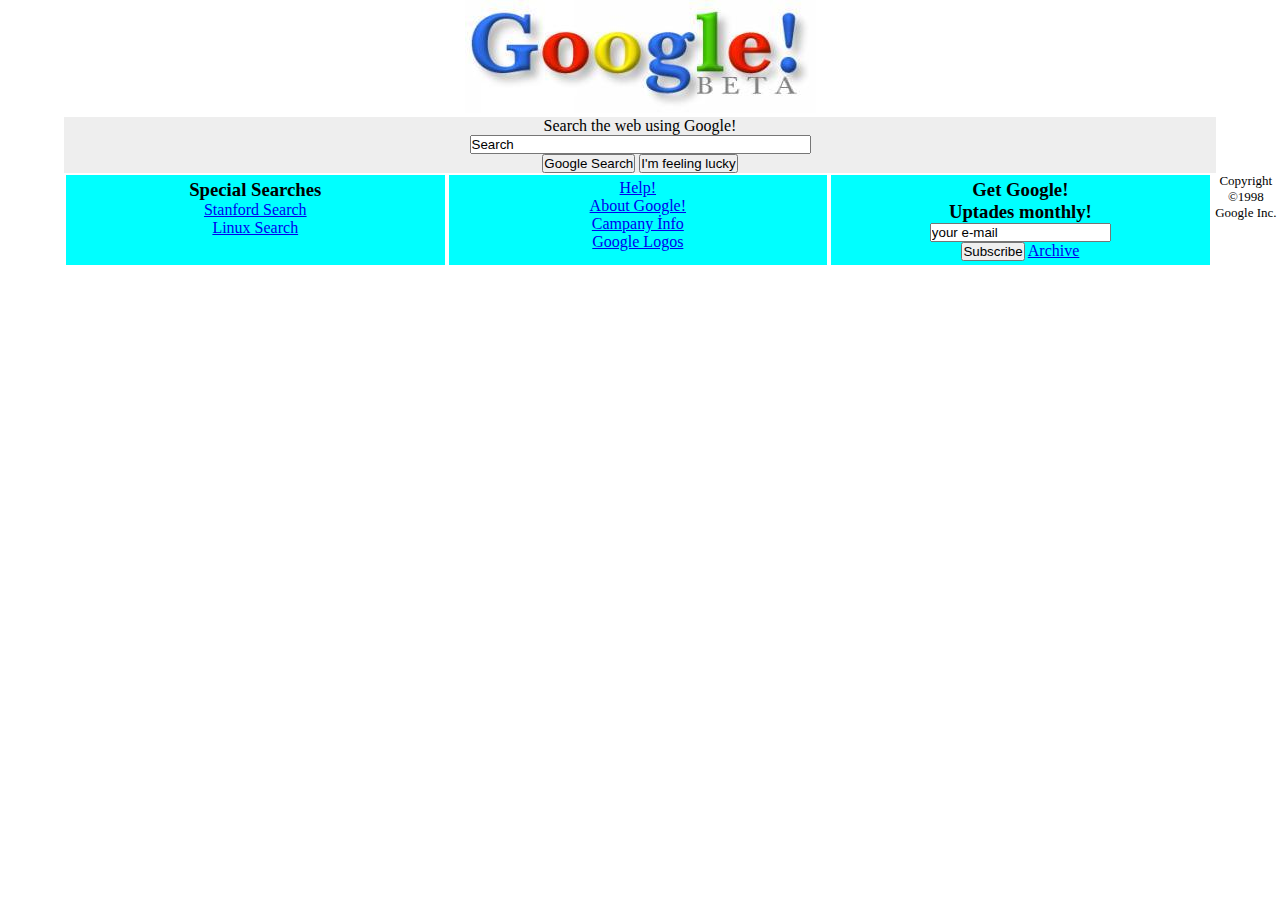
==== googleweb/index.html @ 184afbb9 "google1988" ====
<!DOCTYPE html>
<html lang="en">
<head>
    <meta charset="UTF-8">
    <meta name="viewport" content="width=device-width, initial-scale=1.0">
    <title>Google 1988</title>
    <link rel="stylesheet" href="css/styles.css">
</head>
<body>
    <div class="main">
        <center>
            <!-- Google Logo Starts -->
         <figure>
            <img src="img/google.jpg" alt="Google LOgo">
         </figure>
      
          <!-- Google Logo End -->
        <!-- Search fields start -->
        <div class="bg-gray search">
            <p>Search the web using Google!</p>
            <input type="text" name="search" value="Search" size="40">
            <br>
            <input type="button" value="Google Search">
            <input type="button" value="I'm feeling lucky">
            <div class="wd-90">
               <div class="bg-aqua">
                <h3>Special Searches</h3>
                <a href="#">Stanford Search</a><br>
                <a href="#">Linux Search</a>
               </div>
               <div class="bg-aqua">
                <a href="#">Help!</a><br>
                <a href="#">About Google!</a><br>
                <a href="#">Campany İnfo</a><br>
                <a href="3">Google Logos</a>
               </div>
               <div class="bg-aqua">
                <h3>Get Google!</h3>
                <h3>Uptades monthly!</h3>
                <input type="text" name="email" id="email" value="your e-mail"><br>
                <input type="button" value="Subscribe">
                <a href="#">Archive</a>
               </div>

            </div>

        </div>
         <!-- Search fields end -->
        </center>
        <!-- footer start -->
        <footer>
            <p>Copyright ©1998 Google Inc.</p>
        </footer>
        <!-- footer end -->
    </div>
    
</body>
</html>
---- googleweb/css/styles.css ----
* {
    box-sizing: border-box;
    margin: 0;
    padding: 0;
  }
  .main{
    width: 100%;
  }
  div img{
    text-align: center;
  }
  .bg-gray {
    background: #eeeeee;
  }
.search{
    width: 90%;
    height: 6%;
}  
.bg-aqua{
    background-color: aqua;
    margin:2px;
    padding: 4px;
    float: left;
    width: 32.86%;
    height:90px;
}
div .wd-90{
    width: 100%; 
    height:8%;
}
footer p{
    text-align: center;
    font-size: small;
}
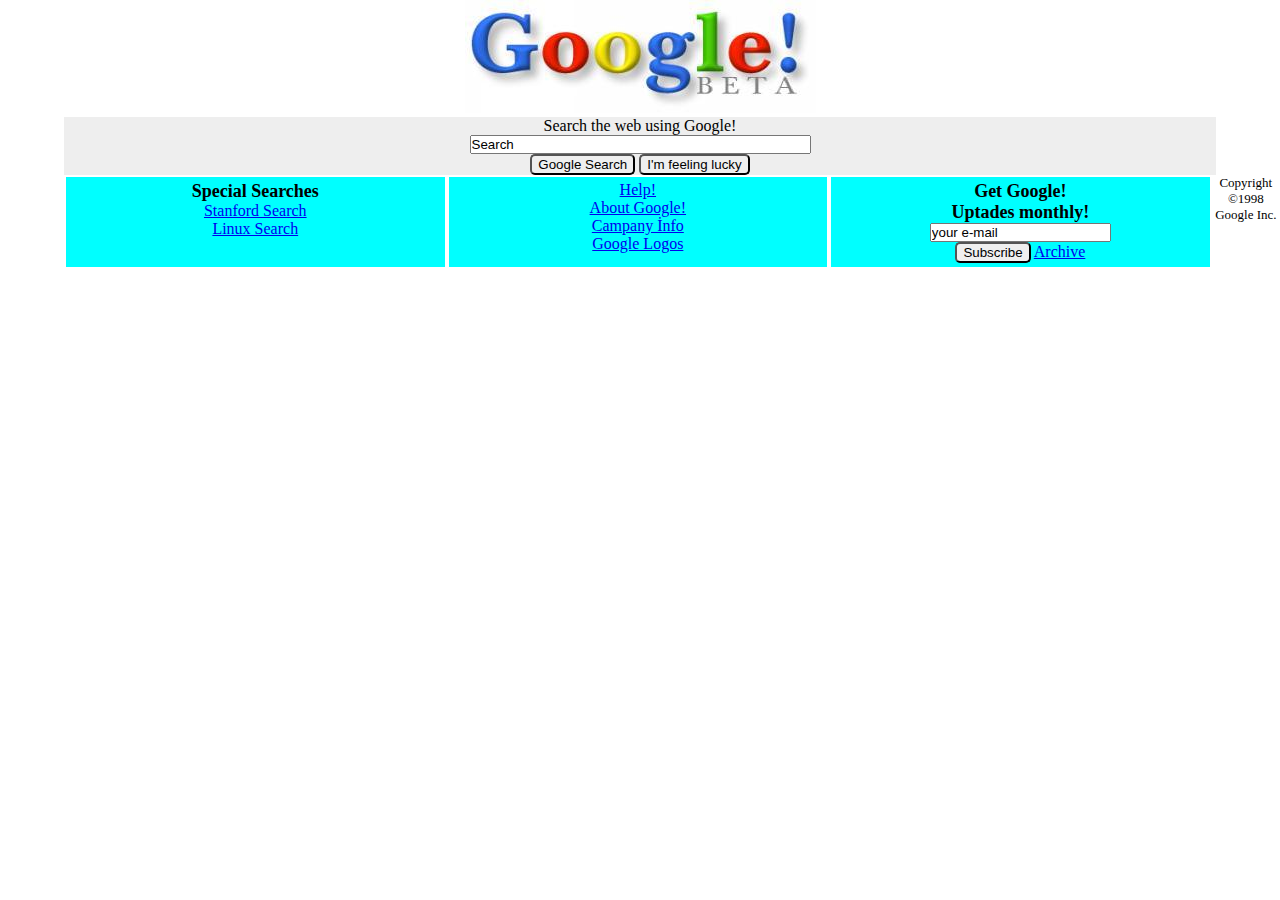
==== commit c13ff422: "googlewep" ====
--- a/googleweb/index.html
+++ b/googleweb/index.html
@@ -20,8 +20,8 @@
             <p>Search the web using Google!</p>
             <input type="text" name="search" value="Search" size="40">
             <br>
-            <input type="button" value="Google Search">
-            <input type="button" value="I'm feeling lucky">
+            <button type="submit">Google Search</button>
+             <button type="submit" name="sa">I'm feeling lucky</button>
             <div class="wd-90">
                <div class="bg-aqua">
                 <h3>Special Searches</h3>
@@ -38,7 +38,7 @@
                 <h3>Get Google!</h3>
                 <h3>Uptades monthly!</h3>
                 <input type="text" name="email" id="email" value="your e-mail"><br>
-                <input type="button" value="Subscribe">
+                <button type="submit" name="SubmitAction">Subscribe</button>
                 <a href="#">Archive</a>
                </div>
 
--- a/googleweb/css/styles.css
+++ b/googleweb/css/styles.css
@@ -32,3 +32,12 @@
     text-align: center;
     font-size: small;
 }
+button{
+    border-radius: 5px;
+    padding: 1px 6px;
+}
+h3{
+    font-family: Georgia, 'Times New Roman', Times, serif;
+    font-size: large;
+    font-weight: bold;
+}
